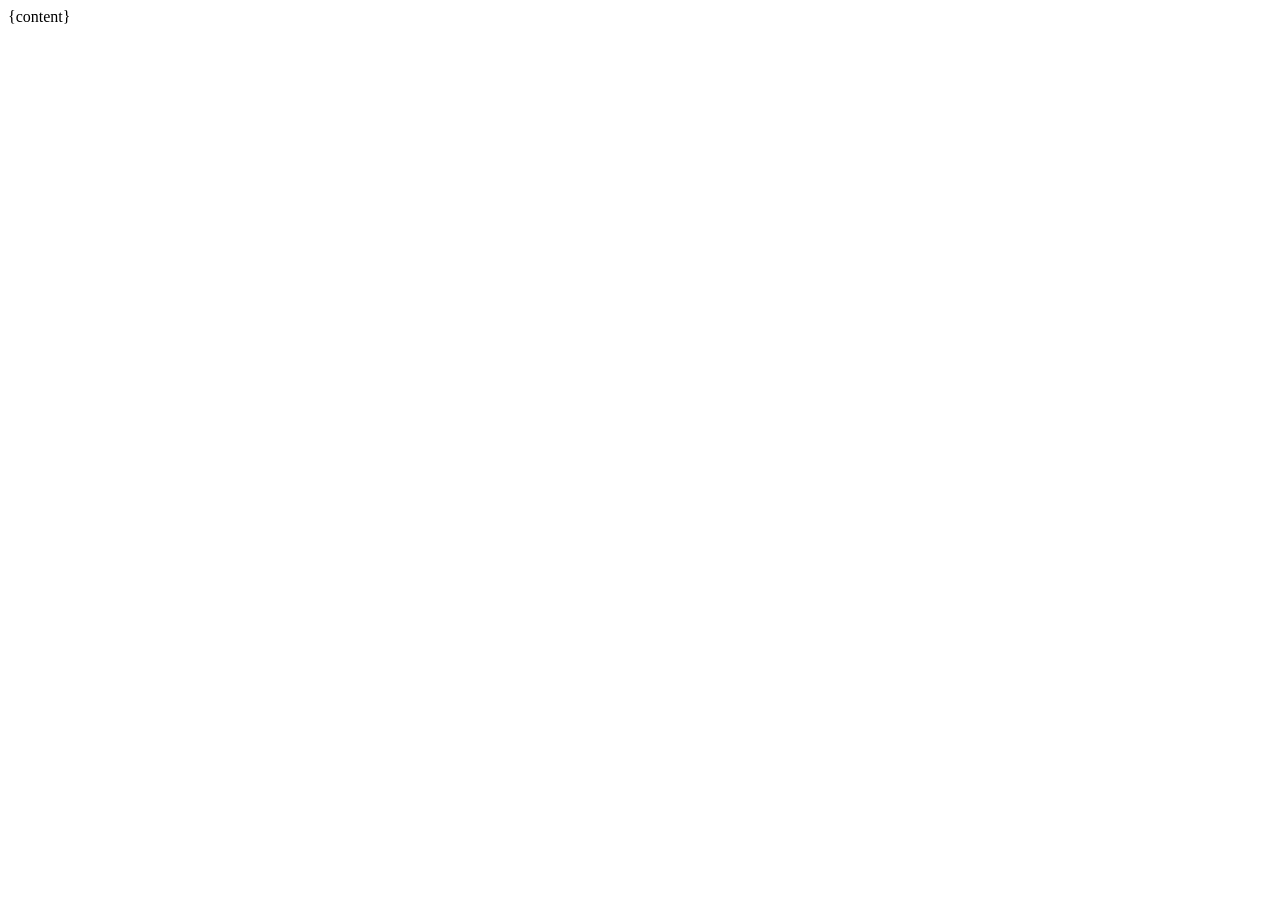
==== data/static/index.html @ 36e96316 "feat: Add speculation rules manager and preload controller - Implemented SpeculationRulesManager to " ====
<!DOCTYPE html>
<html lang="ja">
<head>
    <meta http-equiv="Content-Type" content="text/html; charset=UTF-8">
    <link rel="icon" href="/favicon.ico">
    <meta name="viewport" content="width=device-width, initial-scale=1.0">
    <link rel="manifest" href="/manifest.json">
    <title>{title}</title>

    <meta name="description" content="{title}">
    <link rel="stylesheet" href="/style.css">
</head>
<script src="/menu.js"></script>
<script src="/code-tool.js"></script>
<script src="/optimizer.js"></script>
<script src="/load-screen.js"></script>
<body>
    <main>
        <article>
            {content}
        </article>
    </main>
</body>
</html>
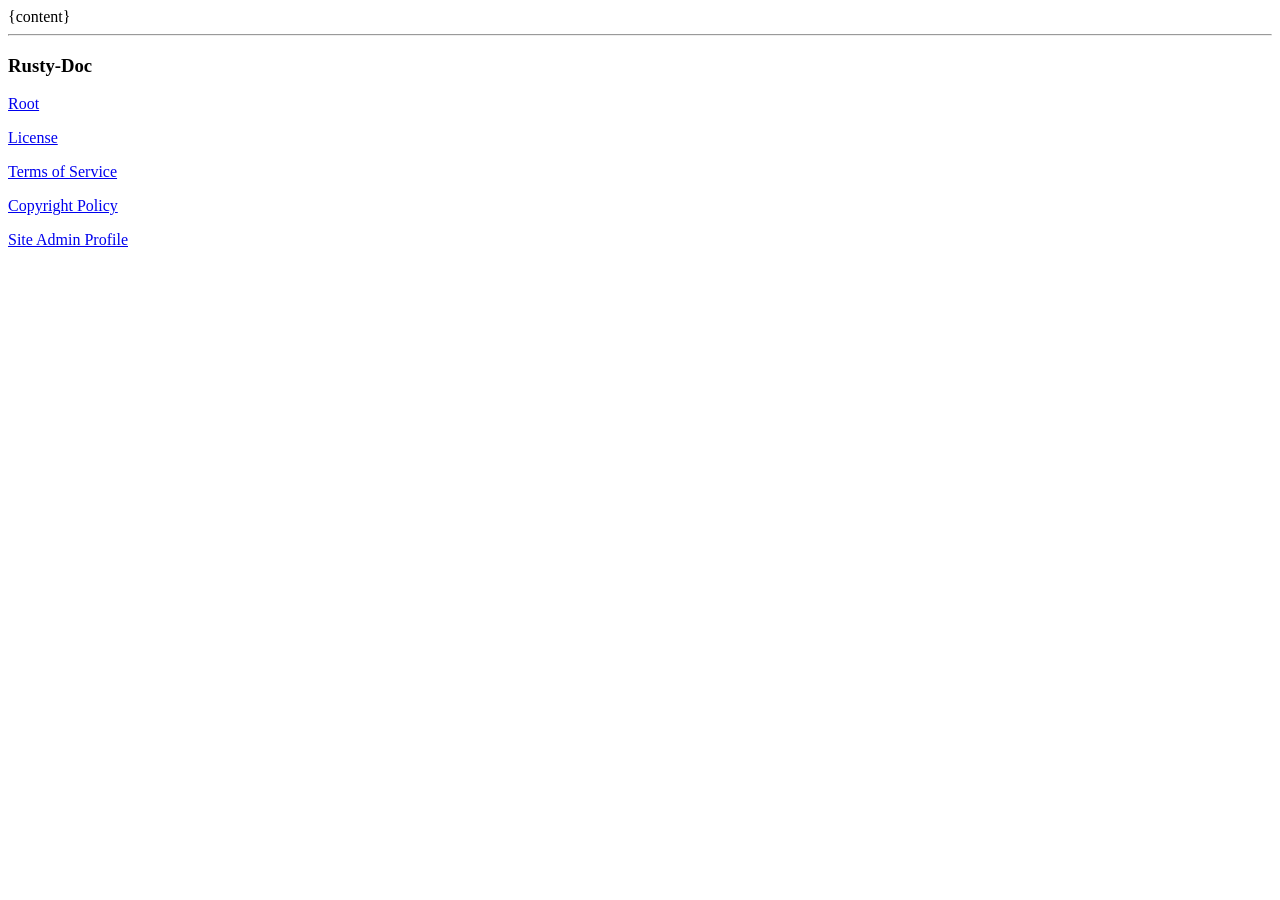
==== commit 35339ae6: "feat: README.mdを削除し、index.htmlにフッターを追加。スタイルシートにフッターと水平線のスタイルを追加。LICENSE.md、copyright.md、terms.mdを新規作" ====
--- a/data/static/index.html
+++ b/data/static/index.html
@@ -20,5 +20,14 @@
             {content}
         </article>
     </main>
+    <hr>
+    <footer>
+        <h3>Rusty-Doc</h3>
+        <p><a href="/">Root</a></p>
+        <p><a href="/LICENSE.md">License</a></p>
+        <p><a href="/terms.md">Terms of Service</a></p>
+        <p><a href="/copyright.md">Copyright Policy</a></p>
+        <p><a href="https://371tti.net">Site Admin Profile</a></p>
+    </footer>
 </body>
 </html>
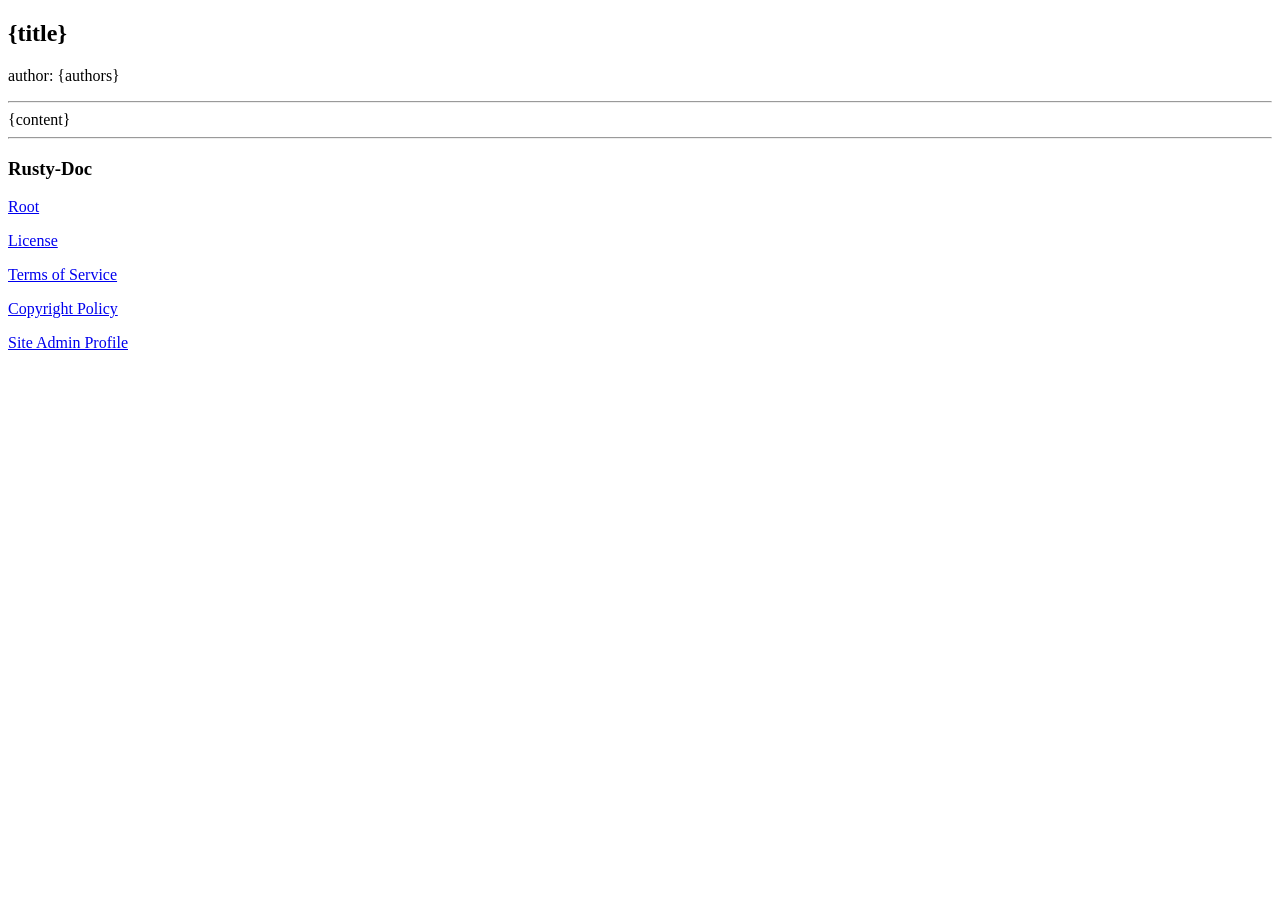
==== commit 56504063: "feat: videoの解像度別生成の追加" ====
--- a/data/static/index.html
+++ b/data/static/index.html
@@ -5,9 +5,18 @@
     <link rel="icon" href="/favicon.ico">
     <meta name="viewport" content="width=device-width, initial-scale=1.0">
     <link rel="manifest" href="/manifest.json">
-    <title>{title}</title>
+    <title>{title} - Rusty Doc</title>
 
-    <meta name="description" content="{title}">
+    <meta property="og:title" content="Rusty-Doc - {title}">
+    <meta property="og:description" content="Rusty Doc - {title}">
+    <meta property="og:type" content="website">
+    <meta property="og:image" content="/raw/static/icon.png">
+    
+    <meta name="twitter:card" content="summary">
+    <meta name="twitter:title" content="Rusty-Doc - {title}">
+    <meta name="twitter:description" content="Rusty-Doc - {title}">
+    <meta name="twitter:image" content="/raw/static/icon.png">
+
     <link rel="stylesheet" href="/style.css">
 </head>
 <script src="/menu.js"></script>
@@ -17,6 +26,9 @@
 <body>
     <main>
         <article>
+            <h1 class="title">{title}</h1>
+            <p class="authors">author: {authors}</p>
+            <hr>
             {content}
         </article>
     </main>
